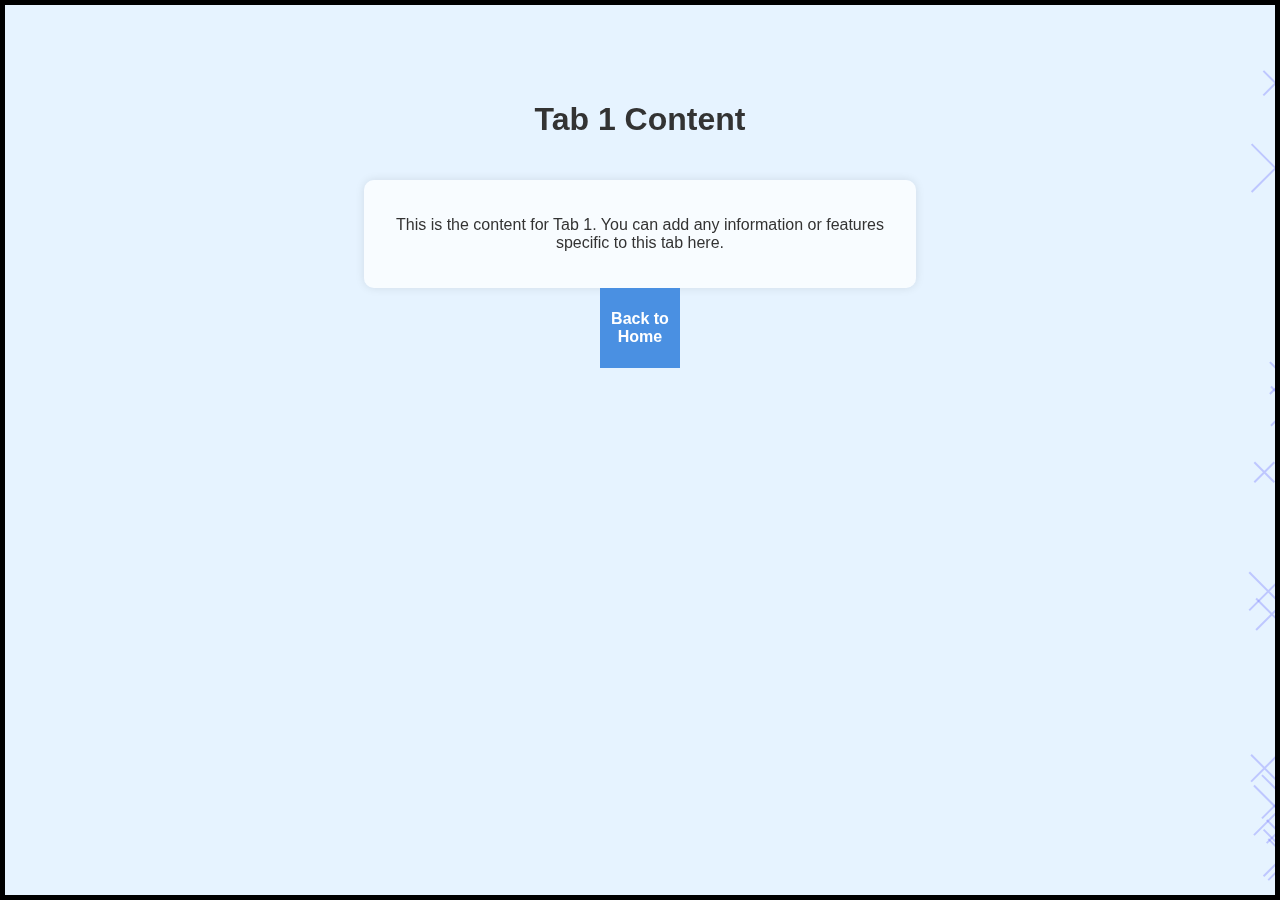
==== tab1.html @ 8fb61164 "Add files via upload" ====
<!DOCTYPE html>
<html lang="en">
<head>
    <meta charset="UTF-8">
    <meta name="viewport" content="width=device-width, initial-scale=1.0">
    <title>Tab 3 - Moving X's</title>
    <link rel="stylesheet" href="styles.css">
    <style>
        #xCanvas {
            position: fixed;
            top: 0;
            left: 0;
            z-index: -1;
        }
    </style>
</head>
<body>
    <canvas id="xCanvas"></canvas>
    <div class="content">
        <h1>Tab 1 Content</h1>
        <div class="text-box">
            <p>This is the content for Tab 1. You can add any information or features specific to this tab here.</p>
        </div>
        <a href="index.html" class="tab">Back to Home</a>
    </div>

    <script>
        const canvas = document.getElementById('xCanvas');
        const ctx = canvas.getContext('2d');

        canvas.width = window.innerWidth;
        canvas.height = window.innerHeight;

        const xShapes = [];
        const numXShapes = 15;

        for (let i = 0; i < numXShapes; i++) {
            xShapes.push({
                size: Math.random() * 30 + 20,
                x: canvas.width + 50,
                y: Math.random() * canvas.height,
                speed: Math.random() * 1 + 0.5
            });
        }

        function drawX(x, y, size) {
            ctx.strokeStyle = 'rgba(100, 100, 255, 0.3)';
            ctx.lineWidth = 2;
            ctx.beginPath();
            ctx.moveTo(x - size/2, y - size/2);
            ctx.lineTo(x + size/2, y + size/2);
            ctx.moveTo(x + size/2, y - size/2);
            ctx.lineTo(x - size/2, y + size/2);
            ctx.stroke();
        }

        function animate() {
            ctx.clearRect(0, 0, canvas.width, canvas.height);

            xShapes.forEach(x => {
                x.x -= x.speed;
                if (x.x < -x.size) {
                    x.x = canvas.width + x.size;
                    x.y = Math.random() * canvas.height;
                }
                drawX(x.x, x.y, x.size);
            });

            requestAnimationFrame(animate);
        }

        animate();

        window.addEventListener('resize', () => {
            canvas.width = window.innerWidth;
            canvas.height = window.innerHeight;
        });
    </script>
</body>
</html>
---- styles.css ----
body {
    margin: 0;
    padding: 5px;
    background-color: #e6f3ff;
    font-family: Arial, sans-serif;
    display: flex;
    flex-direction: column;
    min-height: 100vh;
    border: 5px solid black;
    box-sizing: border-box;
    position: relative;
    overflow: hidden;
}

.background {
    position: fixed;
    top: 0;
    left: 0;
    width: 100%;
    height: 100%;
    z-index: 0;
}

.content {
    max-width: 800px;
    margin: 50px auto;
    padding: 20px;
    position: relative;
    z-index: 2;
    flex-grow: 1;
    color: #333;
    display: flex;
    flex-direction: column;
    align-items: center;
    text-align: center;
}

.text-box {
    background-color: rgba(255, 255, 255, 0.7);
    border-radius: 10px;
    padding: 20px;
    margin-top: 20px;
    width: 80%;
    max-width: 600px;
    box-shadow: 0 0 10px rgba(0, 0, 0, 0.1);
}

.tabs {
    display: flex;
    justify-content: center;
    margin-top: 20px;
}

.tab {
    width: 80px;
    height: 80px;
    background-color: #4a90e2;
    margin: 0 10px;
    cursor: pointer;
    transition: background-color 0.3s ease;
    display: flex;
    justify-content: center;
    align-items: center;
    color: white;
    font-weight: bold;
    text-decoration: none;
}

.tab:hover {
    background-color: #2c3e50;
}

.controller {
    position: absolute;
    width: 50px;
    height: 50px;
    background-image: url('data:image/svg+xml;utf8,<svg xmlns="http://www.w3.org/2000/svg" viewBox="0 0 512 512"><path fill="%234a90e2" d="M480 256a224 224 0 1 0-448 0 224 224 0 1 0 448 0zM240 112v64H176a16 16 0 0 0-16 16v32a16 16 0 0 0 16 16h64v64a16 16 0 0 0 16 16h32a16 16 0 0 0 16-16v-64h64a16 16 0 0 0 16-16v-32a16 16 0 0 0-16-16h-64v-64a16 16 0 0 0-16-16h-32a16 16 0 0 0-16 16z"/></svg>');
    background-size: contain;
    animation: float 3s infinite ease-in-out;
    opacity: 0.5;
}

.fireball {
    position: fixed;
    width: 40px;
    height: 40px;
    background-image: url('data:image/svg+xml;utf8,<svg xmlns="http://www.w3.org/2000/svg" viewBox="0 0 100 100"><defs><radialGradient id="flame" cx="50%" cy="50%" r="50%" fx="50%" fy="50%"><stop offset="0%" style="stop-color:rgb(255,255,0);stop-opacity:1" /><stop offset="50%" style="stop-color:rgb(255,120,0);stop-opacity:1" /><stop offset="100%" style="stop-color:rgb(255,0,0);stop-opacity:1" /></radialGradient></defs><circle cx="50" cy="50" r="45" fill="url(%23flame)"/><path d="M50 5 Q55 25 65 15 Q70 35 80 25 Q75 45 85 40 Q70 60 75 70 Q60 75 65 85 Q50 80 35 85 Q40 75 25 70 Q30 60 15 40 Q25 45 20 25 Q30 35 35 15 Q45 25 50 5Z" fill="rgb(255,200,0)" opacity="0.7"><animate attributeName="d" dur="0.5s" repeatCount="indefinite" values="M50 5 Q55 25 65 15 Q70 35 80 25 Q75 45 85 40 Q70 60 75 70 Q60 75 65 85 Q50 80 35 85 Q40 75 25 70 Q30 60 15 40 Q25 45 20 25 Q30 35 35 15 Q45 25 50 5Z; M50 5 Q60 20 70 15 Q75 30 85 25 Q80 40 90 35 Q75 55 80 65 Q65 70 70 80 Q55 75 40 80 Q45 70 30 65 Q35 55 20 35 Q30 40 25 20 Q35 30 40 10 Q50 20 50 5Z; M50 5 Q55 25 65 15 Q70 35 80 25 Q75 45 85 40 Q70 60 75 70 Q60 75 65 85 Q50 80 35 85 Q40 75 25 70 Q30 60 15 40 Q25 45 20 25 Q30 35 35 15 Q45 25 50 5Z"/></path></svg>');
    background-size: contain;
    z-index: 1;
    left: 5px;
    top: 5px;
    animation: flicker 0.5s infinite alternate;
}

@keyframes float {
    0%, 100% { transform: translateY(0) rotate(0deg); }
    50% { transform: translateY(-30px) rotate(15deg); }
}

@keyframes spin {
    0% { transform: rotate(0deg); }
    100% { transform: rotate(360deg); }
}

@keyframes flicker {
    0% { opacity: 1; }
    100% { opacity: 0.8; }
}

.controller:nth-child(odd) {
    animation: spin 6s infinite linear;
}

footer {
    background-color: #333;
    color: white;
    text-align: center;
    padding: 10px 0;
    position: relative;
    z-index: 2;
}

@media (max-width: 600px) {
    .content {
        margin: 10px;
        padding: 10px;
        font-size: 0.9em;
    }
    .text-box {
        width: 100%;
        padding: 15px;
        box-sizing: border-box;
        font-size: 0.9em;
    }
    .tabs {
        flex-direction: column;
        align-items: center;
    }
    .tab {
        width: 90%;
        height: 60px;
        margin: 5px 0;
        font-size: 1em;
    }
    h1, h2 {
        font-size: 1.5em;
    }
    p {
        font-size: 1em;
    }
}
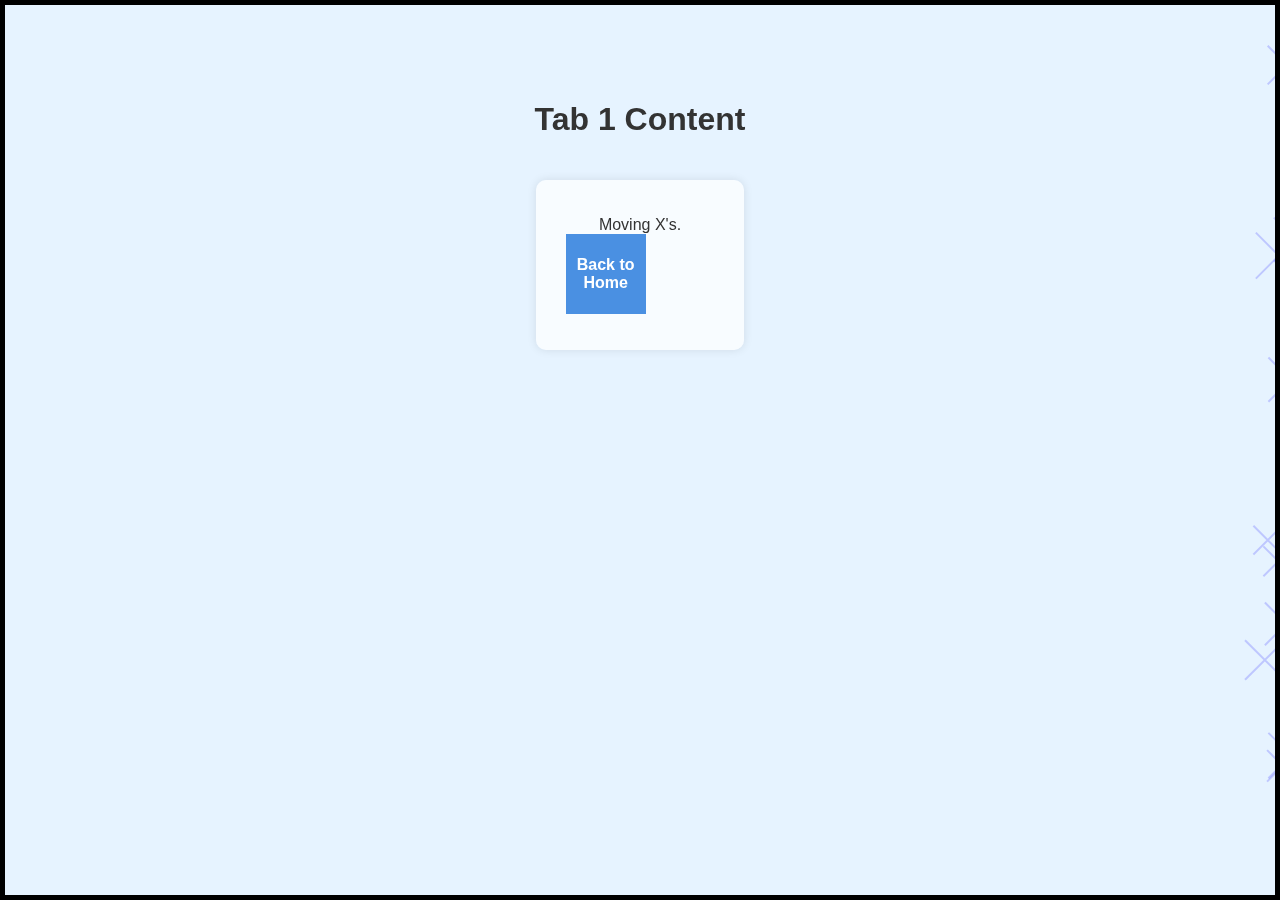
==== commit 0899781b: "Add files via upload" ====
--- a/tab1.html
+++ b/tab1.html
@@ -19,8 +19,7 @@
     <div class="content">
         <h1>Tab 1 Content</h1>
         <div class="text-box">
-            <p>This is the content for Tab 1. You can add any information or features specific to this tab here.</p>
-        </div>
+            <p>Moving X's.
         <a href="index.html" class="tab">Back to Home</a>
     </div>
 
--- a/styles.css
+++ b/styles.css
@@ -68,6 +68,24 @@
 
 .tab:hover {
     background-color: #2c3e50;
+
+    @media screen and (max-width: 768px) {
+  .tab-content {
+    display: block;
+  }
+  .tab {
+    width: 100%;
+  }
+  .tablinks {
+    width: 100%;
+    text-align: left;
+    padding: 10px;
+  }
+  .tabcontent {
+    display: none;
+    width: 100%;
+  }
+}
 }
 
 .controller {
